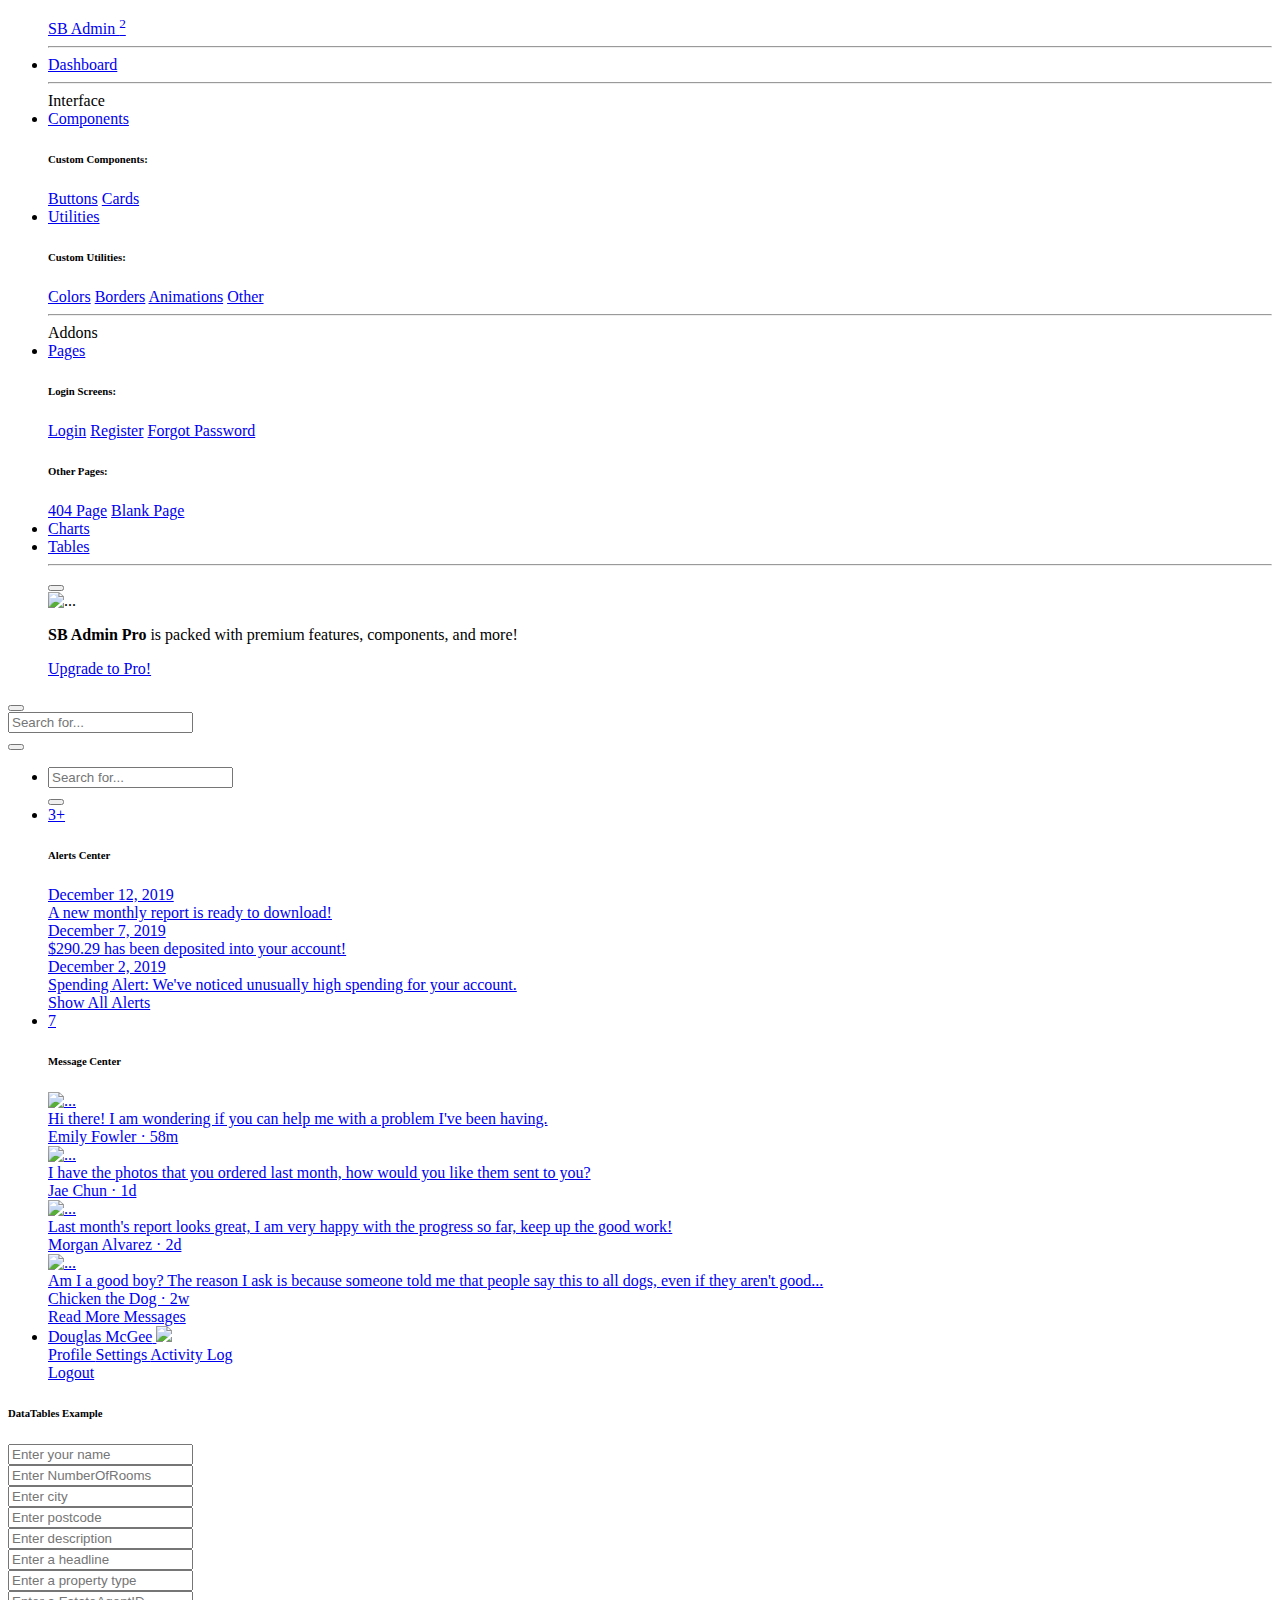
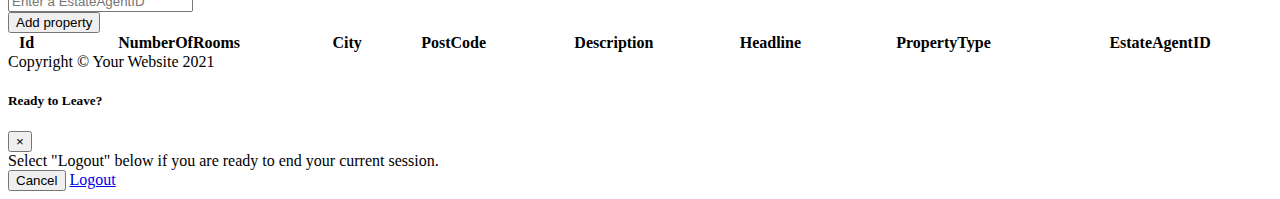
==== adminDashboard/index.html @ a9a7a81e "kabul et" ====
<!DOCTYPE html>
<html lang="en">

<head>

    <meta charset="utf-8">
    <meta http-equiv="X-UA-Compatible" content="IE=edge">
    <meta name="viewport" content="width=device-width, initial-scale=1, shrink-to-fit=no">
    <meta name="description" content="">
    <meta name="author" content="">

    <title>SB Admin 2 - Dashboard</title>

    <!-- Custom fonts for this template-->
    <link href="vendor/fontawesome-free/css/all.min.css" rel="stylesheet" type="text/css">
    <link
        href="https://fonts.googleapis.com/css?family=Nunito:200,200i,300,300i,400,400i,600,600i,700,700i,800,800i,900,900i"
        rel="stylesheet">

    <!-- Custom styles for this template-->
    <link href="css/sb-admin-2.min.css" rel="stylesheet">

</head>

<body id="page-top">

    <!-- Page Wrapper -->
    <div id="wrapper">

        <!-- Sidebar -->
        <ul class="navbar-nav bg-gradient-primary sidebar sidebar-dark accordion" id="accordionSidebar">

            <!-- Sidebar - Brand -->
            <a class="sidebar-brand d-flex align-items-center justify-content-center" href="index.html">
                <div class="sidebar-brand-icon rotate-n-15">
                    <i class="fas fa-laugh-wink"></i>
                </div>
                <div class="sidebar-brand-text mx-3">SB Admin <sup>2</sup></div>
            </a>

            <!-- Divider -->
            <hr class="sidebar-divider my-0">

            <!-- Nav Item - Dashboard -->
            <li class="nav-item active">
                <a class="nav-link" href="index.html">
                    <i class="fas fa-fw fa-tachometer-alt"></i>
                    <span>Dashboard</span></a>
            </li>

            <!-- Divider -->
            <hr class="sidebar-divider">

            <!-- Heading -->
            <div class="sidebar-heading">
                Interface
            </div>

            <!-- Nav Item - Pages Collapse Menu -->
            <li class="nav-item">
                <a class="nav-link collapsed" href="#" data-toggle="collapse" data-target="#collapseTwo"
                    aria-expanded="true" aria-controls="collapseTwo">
                    <i class="fas fa-fw fa-cog"></i>
                    <span>Components</span>
                </a>
                <div id="collapseTwo" class="collapse" aria-labelledby="headingTwo" data-parent="#accordionSidebar">
                    <div class="bg-white py-2 collapse-inner rounded">
                        <h6 class="collapse-header">Custom Components:</h6>
                        <a class="collapse-item" href="buttons.html">Buttons</a>
                        <a class="collapse-item" href="cards.html">Cards</a>
                    </div>
                </div>
            </li>

            <!-- Nav Item - Utilities Collapse Menu -->
            <li class="nav-item">
                <a class="nav-link collapsed" href="#" data-toggle="collapse" data-target="#collapseUtilities"
                    aria-expanded="true" aria-controls="collapseUtilities">
                    <i class="fas fa-fw fa-wrench"></i>
                    <span>Utilities</span>
                </a>
                <div id="collapseUtilities" class="collapse" aria-labelledby="headingUtilities"
                    data-parent="#accordionSidebar">
                    <div class="bg-white py-2 collapse-inner rounded">
                        <h6 class="collapse-header">Custom Utilities:</h6>
                        <a class="collapse-item" href="utilities-color.html">Colors</a>
                        <a class="collapse-item" href="utilities-border.html">Borders</a>
                        <a class="collapse-item" href="utilities-animation.html">Animations</a>
                        <a class="collapse-item" href="utilities-other.html">Other</a>
                    </div>
                </div>
            </li>

            <!-- Divider -->
            <hr class="sidebar-divider">

            <!-- Heading -->
            <div class="sidebar-heading">
                Addons
            </div>

            <!-- Nav Item - Pages Collapse Menu -->
            <li class="nav-item">
                <a class="nav-link collapsed" href="#" data-toggle="collapse" data-target="#collapsePages"
                    aria-expanded="true" aria-controls="collapsePages">
                    <i class="fas fa-fw fa-folder"></i>
                    <span>Pages</span>
                </a>
                <div id="collapsePages" class="collapse" aria-labelledby="headingPages" data-parent="#accordionSidebar">
                    <div class="bg-white py-2 collapse-inner rounded">
                        <h6 class="collapse-header">Login Screens:</h6>
                        <a class="collapse-item" href="login.html">Login</a>
                        <a class="collapse-item" href="register.html">Register</a>
                        <a class="collapse-item" href="forgot-password.html">Forgot Password</a>
                        <div class="collapse-divider"></div>
                        <h6 class="collapse-header">Other Pages:</h6>
                        <a class="collapse-item" href="404.html">404 Page</a>
                        <a class="collapse-item" href="blank.html">Blank Page</a>
                    </div>
                </div>
            </li>

            <!-- Nav Item - Charts -->
            <li class="nav-item">
                <a class="nav-link" href="charts.html">
                    <i class="fas fa-fw fa-chart-area"></i>
                    <span>Charts</span></a>
            </li>

            <!-- Nav Item - Tables -->
            <li class="nav-item">
                <a class="nav-link" href="tables.html">
                    <i class="fas fa-fw fa-table"></i>
                    <span>Tables</span></a>
            </li>

            <!-- Divider -->
            <hr class="sidebar-divider d-none d-md-block">

            <!-- Sidebar Toggler (Sidebar) -->
            <div class="text-center d-none d-md-inline">
                <button class="rounded-circle border-0" id="sidebarToggle"></button>
            </div>

            <!-- Sidebar Message -->
            <div class="sidebar-card d-none d-lg-flex">
                <img class="sidebar-card-illustration mb-2" src="img/undraw_rocket.svg" alt="...">
                <p class="text-center mb-2"><strong>SB Admin Pro</strong> is packed with premium features, components, and more!</p>
                <a class="btn btn-success btn-sm" href="https://startbootstrap.com/theme/sb-admin-pro">Upgrade to Pro!</a>
            </div>

        </ul>
        <!-- End of Sidebar -->

        <!-- Content Wrapper -->
        <div id="content-wrapper" class="d-flex flex-column">

            <!-- Main Content -->
            <div id="content">

                <!-- Topbar -->
                <nav class="navbar navbar-expand navbar-light bg-white topbar mb-4 static-top shadow">

                    <!-- Sidebar Toggle (Topbar) -->
                    <button id="sidebarToggleTop" class="btn btn-link d-md-none rounded-circle mr-3">
                        <i class="fa fa-bars"></i>
                    </button>

                    <!-- Topbar Search -->
                    <form
                        class="d-none d-sm-inline-block form-inline mr-auto ml-md-3 my-2 my-md-0 mw-100 navbar-search">
                        <div class="input-group">
                            <input type="text" class="form-control bg-light border-0 small" placeholder="Search for..."
                                aria-label="Search" aria-describedby="basic-addon2">
                            <div class="input-group-append">
                                <button class="btn btn-primary" type="button">
                                    <i class="fas fa-search fa-sm"></i>
                                </button>
                            </div>
                        </div>
                    </form>

                    <!-- Topbar Navbar -->
                    <ul class="navbar-nav ml-auto">

                        <!-- Nav Item - Search Dropdown (Visible Only XS) -->
                        <li class="nav-item dropdown no-arrow d-sm-none">
                            <a class="nav-link dropdown-toggle" href="#" id="searchDropdown" role="button"
                                data-toggle="dropdown" aria-haspopup="true" aria-expanded="false">
                                <i class="fas fa-search fa-fw"></i>
                            </a>
                            <!-- Dropdown - Messages -->
                            <div class="dropdown-menu dropdown-menu-right p-3 shadow animated--grow-in"
                                aria-labelledby="searchDropdown">
                                <form class="form-inline mr-auto w-100 navbar-search">
                                    <div class="input-group">
                                        <input type="text" class="form-control bg-light border-0 small"
                                            placeholder="Search for..." aria-label="Search"
                                            aria-describedby="basic-addon2">
                                        <div class="input-group-append">
                                            <button class="btn btn-primary" type="button">
                                                <i class="fas fa-search fa-sm"></i>
                                            </button>
                                        </div>
                                    </div>
                                </form>
                            </div>
                        </li>

                        <!-- Nav Item - Alerts -->
                        <li class="nav-item dropdown no-arrow mx-1">
                            <a class="nav-link dropdown-toggle" href="#" id="alertsDropdown" role="button"
                                data-toggle="dropdown" aria-haspopup="true" aria-expanded="false">
                                <i class="fas fa-bell fa-fw"></i>
                                <!-- Counter - Alerts -->
                                <span class="badge badge-danger badge-counter">3+</span>
                            </a>
                            <!-- Dropdown - Alerts -->
                            <div class="dropdown-list dropdown-menu dropdown-menu-right shadow animated--grow-in"
                                aria-labelledby="alertsDropdown">
                                <h6 class="dropdown-header">
                                    Alerts Center
                                </h6>
                                <a class="dropdown-item d-flex align-items-center" href="#">
                                    <div class="mr-3">
                                        <div class="icon-circle bg-primary">
                                            <i class="fas fa-file-alt text-white"></i>
                                        </div>
                                    </div>
                                    <div>
                                        <div class="small text-gray-500">December 12, 2019</div>
                                        <span class="font-weight-bold">A new monthly report is ready to download!</span>
                                    </div>
                                </a>
                                <a class="dropdown-item d-flex align-items-center" href="#">
                                    <div class="mr-3">
                                        <div class="icon-circle bg-success">
                                            <i class="fas fa-donate text-white"></i>
                                        </div>
                                    </div>
                                    <div>
                                        <div class="small text-gray-500">December 7, 2019</div>
                                        $290.29 has been deposited into your account!
                                    </div>
                                </a>
                                <a class="dropdown-item d-flex align-items-center" href="#">
                                    <div class="mr-3">
                                        <div class="icon-circle bg-warning">
                                            <i class="fas fa-exclamation-triangle text-white"></i>
                                        </div>
                                    </div>
                                    <div>
                                        <div class="small text-gray-500">December 2, 2019</div>
                                        Spending Alert: We've noticed unusually high spending for your account.
                                    </div>
                                </a>
                                <a class="dropdown-item text-center small text-gray-500" href="#">Show All Alerts</a>
                            </div>
                        </li>

                        <!-- Nav Item - Messages -->
                        <li class="nav-item dropdown no-arrow mx-1">
                            <a class="nav-link dropdown-toggle" href="#" id="messagesDropdown" role="button"
                                data-toggle="dropdown" aria-haspopup="true" aria-expanded="false">
                                <i class="fas fa-envelope fa-fw"></i>
                                <!-- Counter - Messages -->
                                <span class="badge badge-danger badge-counter">7</span>
                            </a>
                            <!-- Dropdown - Messages -->
                            <div class="dropdown-list dropdown-menu dropdown-menu-right shadow animated--grow-in"
                                aria-labelledby="messagesDropdown">
                                <h6 class="dropdown-header">
                                    Message Center
                                </h6>
                                <a class="dropdown-item d-flex align-items-center" href="#">
                                    <div class="dropdown-list-image mr-3">
                                        <img class="rounded-circle" src="img/undraw_profile_1.svg"
                                            alt="...">
                                        <div class="status-indicator bg-success"></div>
                                    </div>
                                    <div class="font-weight-bold">
                                        <div class="text-truncate">Hi there! I am wondering if you can help me with a
                                            problem I've been having.</div>
                                        <div class="small text-gray-500">Emily Fowler · 58m</div>
                                    </div>
                                </a>
                                <a class="dropdown-item d-flex align-items-center" href="#">
                                    <div class="dropdown-list-image mr-3">
                                        <img class="rounded-circle" src="img/undraw_profile_2.svg"
                                            alt="...">
                                        <div class="status-indicator"></div>
                                    </div>
                                    <div>
                                        <div class="text-truncate">I have the photos that you ordered last month, how
                                            would you like them sent to you?</div>
                                        <div class="small text-gray-500">Jae Chun · 1d</div>
                                    </div>
                                </a>
                                <a class="dropdown-item d-flex align-items-center" href="#">
                                    <div class="dropdown-list-image mr-3">
                                        <img class="rounded-circle" src="img/undraw_profile_3.svg"
                                            alt="...">
                                        <div class="status-indicator bg-warning"></div>
                                    </div>
                                    <div>
                                        <div class="text-truncate">Last month's report looks great, I am very happy with
                                            the progress so far, keep up the good work!</div>
                                        <div class="small text-gray-500">Morgan Alvarez · 2d</div>
                                    </div>
                                </a>
                                <a class="dropdown-item d-flex align-items-center" href="#">
                                    <div class="dropdown-list-image mr-3">
                                        <img class="rounded-circle" src="https://source.unsplash.com/Mv9hjnEUHR4/60x60"
                                            alt="...">
                                        <div class="status-indicator bg-success"></div>
                                    </div>
                                    <div>
                                        <div class="text-truncate">Am I a good boy? The reason I ask is because someone
                                            told me that people say this to all dogs, even if they aren't good...</div>
                                        <div class="small text-gray-500">Chicken the Dog · 2w</div>
                                    </div>
                                </a>
                                <a class="dropdown-item text-center small text-gray-500" href="#">Read More Messages</a>
                            </div>
                        </li>

                        <div class="topbar-divider d-none d-sm-block"></div>

                        <!-- Nav Item - User Information -->
                        <li class="nav-item dropdown no-arrow">
                            <a class="nav-link dropdown-toggle" href="#" id="userDropdown" role="button"
                                data-toggle="dropdown" aria-haspopup="true" aria-expanded="false">
                                <span class="mr-2 d-none d-lg-inline text-gray-600 small">Douglas McGee</span>
                                <img class="img-profile rounded-circle"
                                    src="img/undraw_profile.svg">
                            </a>
                            <!-- Dropdown - User Information -->
                            <div class="dropdown-menu dropdown-menu-right shadow animated--grow-in"
                                aria-labelledby="userDropdown">
                                <a class="dropdown-item" href="#">
                                    <i class="fas fa-user fa-sm fa-fw mr-2 text-gray-400"></i>
                                    Profile
                                </a>
                                <a class="dropdown-item" href="#">
                                    <i class="fas fa-cogs fa-sm fa-fw mr-2 text-gray-400"></i>
                                    Settings
                                </a>
                                <a class="dropdown-item" href="#">
                                    <i class="fas fa-list fa-sm fa-fw mr-2 text-gray-400"></i>
                                    Activity Log
                                </a>
                                <div class="dropdown-divider"></div>
                                <a class="dropdown-item" href="#" data-toggle="modal" data-target="#logoutModal">
                                    <i class="fas fa-sign-out-alt fa-sm fa-fw mr-2 text-gray-400"></i>
                                    Logout
                                </a>
                            </div>
                        </li>

                    </ul>

                </nav>
                <!-- End of Topbar -->
                <!-- Begin Page Content -->
                <div class="container-fluid">

                    <!-- Page Heading -->
                    <div class="card shadow mb-4">
                        <div class="card-header py-3">
                            <h6 class="m-0 font-weight-bold text-primary">DataTables Example</h6>
                        </div>
                        <div class="card-body">
                            <div class="table-responsive">
                                <table class="table table-bordered" id="dataTable" width="100%" cellspacing="0">
                                    <input type="text" id="Id" placeholder="Enter your name"><br>
                                    <input type="text" id="NumberOfRooms" placeholder="Enter NumberOfRooms"><br>
                                    <input type="text" id="city" placeholder="Enter city"><br>
                                    <input type="text" id="postcode" placeholder="Enter postcode"><br>
                                    <input type="text" id="description" placeholder="Enter description"><br>
                                    <input type="text" id="headline" placeholder="Enter a headline"><br>
                                    <input type="text" id="propertyType" placeholder="Enter a property type"><br>
                                    <input type="text" id="EstateAgentID" placeholder="Enter a EstateAgentID"><br>
                                    
                                    <button onclick="displayInputs()">Add property</button>
                                    <thead>
                                        <tr>
                                            <th>Id</th>
                                            <th>NumberOfRooms</th>
                                            <th>City</th>
                                            <th>PostCode</th>
                                            <th>Description</th>
                                            <th>Headline</th>
                                            <th>PropertyType</th>
                                            <th>EstateAgentID</th>
                                        </tr>
                                    </thead>
                                        
                                    <tbody id="displayArea">
                                     

                                        
                                    </tbody>
                                </table>
                            </div>
                        </div>
                    </div>

                </div>
                <!-- /.container-fluid -->

            </div>
            <!-- End of Main Content -->

            <!-- Footer -->
            <footer class="sticky-footer bg-white">
                <div class="container my-auto">
                    <div class="copyright text-center my-auto">
                        <span>Copyright &copy; Your Website 2021</span>
                    </div>
                </div>
            </footer>
            <!-- End of Footer -->

        </div>
        <!-- End of Content Wrapper -->

    </div>
    <!-- End of Page Wrapper -->

    <!-- Scroll to Top Button-->
    <a class="scroll-to-top rounded" href="#page-top">
        <i class="fas fa-angle-up"></i>
    </a>

    <!-- Logout Modal-->
    <div class="modal fade" id="logoutModal" tabindex="-1" role="dialog" aria-labelledby="exampleModalLabel"
        aria-hidden="true">
        <div class="modal-dialog" role="document">
            <div class="modal-content">
                <div class="modal-header">
                    <h5 class="modal-title" id="exampleModalLabel">Ready to Leave?</h5>
                    <button class="close" type="button" data-dismiss="modal" aria-label="Close">
                        <span aria-hidden="true">×</span>
                    </button>
                </div>
                <div class="modal-body">Select "Logout" below if you are ready to end your current session.</div>
                <div class="modal-footer">
                    <button class="btn btn-secondary" type="button" data-dismiss="modal">Cancel</button>
                    <a class="btn btn-primary" href="login.html">Logout</a>
                </div>
            </div>
        </div>
    </div>

    <!-- Bootstrap core JavaScript-->
    <script src="vendor/jquery/jquery.min.js"></script>
    <script src="vendor/bootstrap/js/bootstrap.bundle.min.js"></script>

    <!-- Core plugin JavaScript-->
    <script src="vendor/jquery-easing/jquery.easing.min.js"></script>

    <!-- Custom scripts for all pages-->
    <script src="js/sb-admin-2.min.js"></script>

    <!-- Page level plugins -->
    <script src="vendor/chart.js/Chart.min.js"></script>

    <!-- Page level custom scripts -->
    <script src="js/demo/chart-area-demo.js"></script>
    <script src="js/demo/chart-pie-demo.js"></script>
    <script>
        function displayInputs() {
            // Get the input values
            var Id = document.getElementById("Id").value;
            var NumberOfRooms = document.getElementById("NumberOfRooms").value;
            var city=document.getElementById("city").value;
            var postcode=document.getElementById("postcode").value;
            var description=document.getElementById("description").value;
            var headline=document.getElementById("headline").value;
            var propertyType=document.getElementById("propertyType").value;
            var EstateAgentID=document.getElementById("EstateAgentID").value;


            // Create new table row (tr)
            var newRow = document.createElement("tr");

            // Create new table data (td) for each input
            var td1 = document.createElement("td");
            var td2 = document.createElement("td");
            var td3 = document.createElement("td");
            var td4 = document.createElement("td");
            var td5 = document.createElement("td");
            var td6 = document.createElement("td");
            var td7 = document.createElement("td");
            var td8 = document.createElement("td");
            var td9=document.createElement("td");

            // Set text content for the new table data
            td1.innerText = Id;
            td2.innerText = NumberOfRooms;
            td3.innerText=city;
            td4.innerText=postcode;
            td5.innerText=description;
            td6.innerText=headline;
            td7.innerText=propertyType;
            td8.innerText=EstateAgentID
            var deleteButton = document.createElement("button");
            deleteButton.innerText = "Delete";
            deleteButton.onclick = function () {
                // Delete the row when the button is clicked
                newRow.remove();
            };

            // Append table data and delete button to the table row
            td9.appendChild(deleteButton);

            // Append table data to the table row
            newRow.appendChild(td1);
            newRow.appendChild(td2);
            newRow.appendChild(td3);
            newRow.appendChild(td4);
            newRow.appendChild(td5);
            newRow.appendChild(td6);
            newRow.appendChild(td7);
            newRow.appendChild(td8);
            newRow.appendChild(td9);


            // Get the display area element (tbody)
            var displayArea = document.getElementById("displayArea");

            // Append the new table row to the tbody
            displayArea.insertAdjacentElement("afterbegin", newRow);

            // Clear input fields after displaying inputs
            document.getElementById("Id").value = "";
            document.getElementById("NumberOfRooms").value = "";
            document.getElementById("city").value = "";
            document.getElementById("postcode").value = "";
            document.getElementById("description").value = "";
            document.getElementById("headline").value = "";
            document.getElementById("propertyType").value = "";
            document.getElementById("EstateAgentID").value = "";

        }
    </script>
</body>

</html>
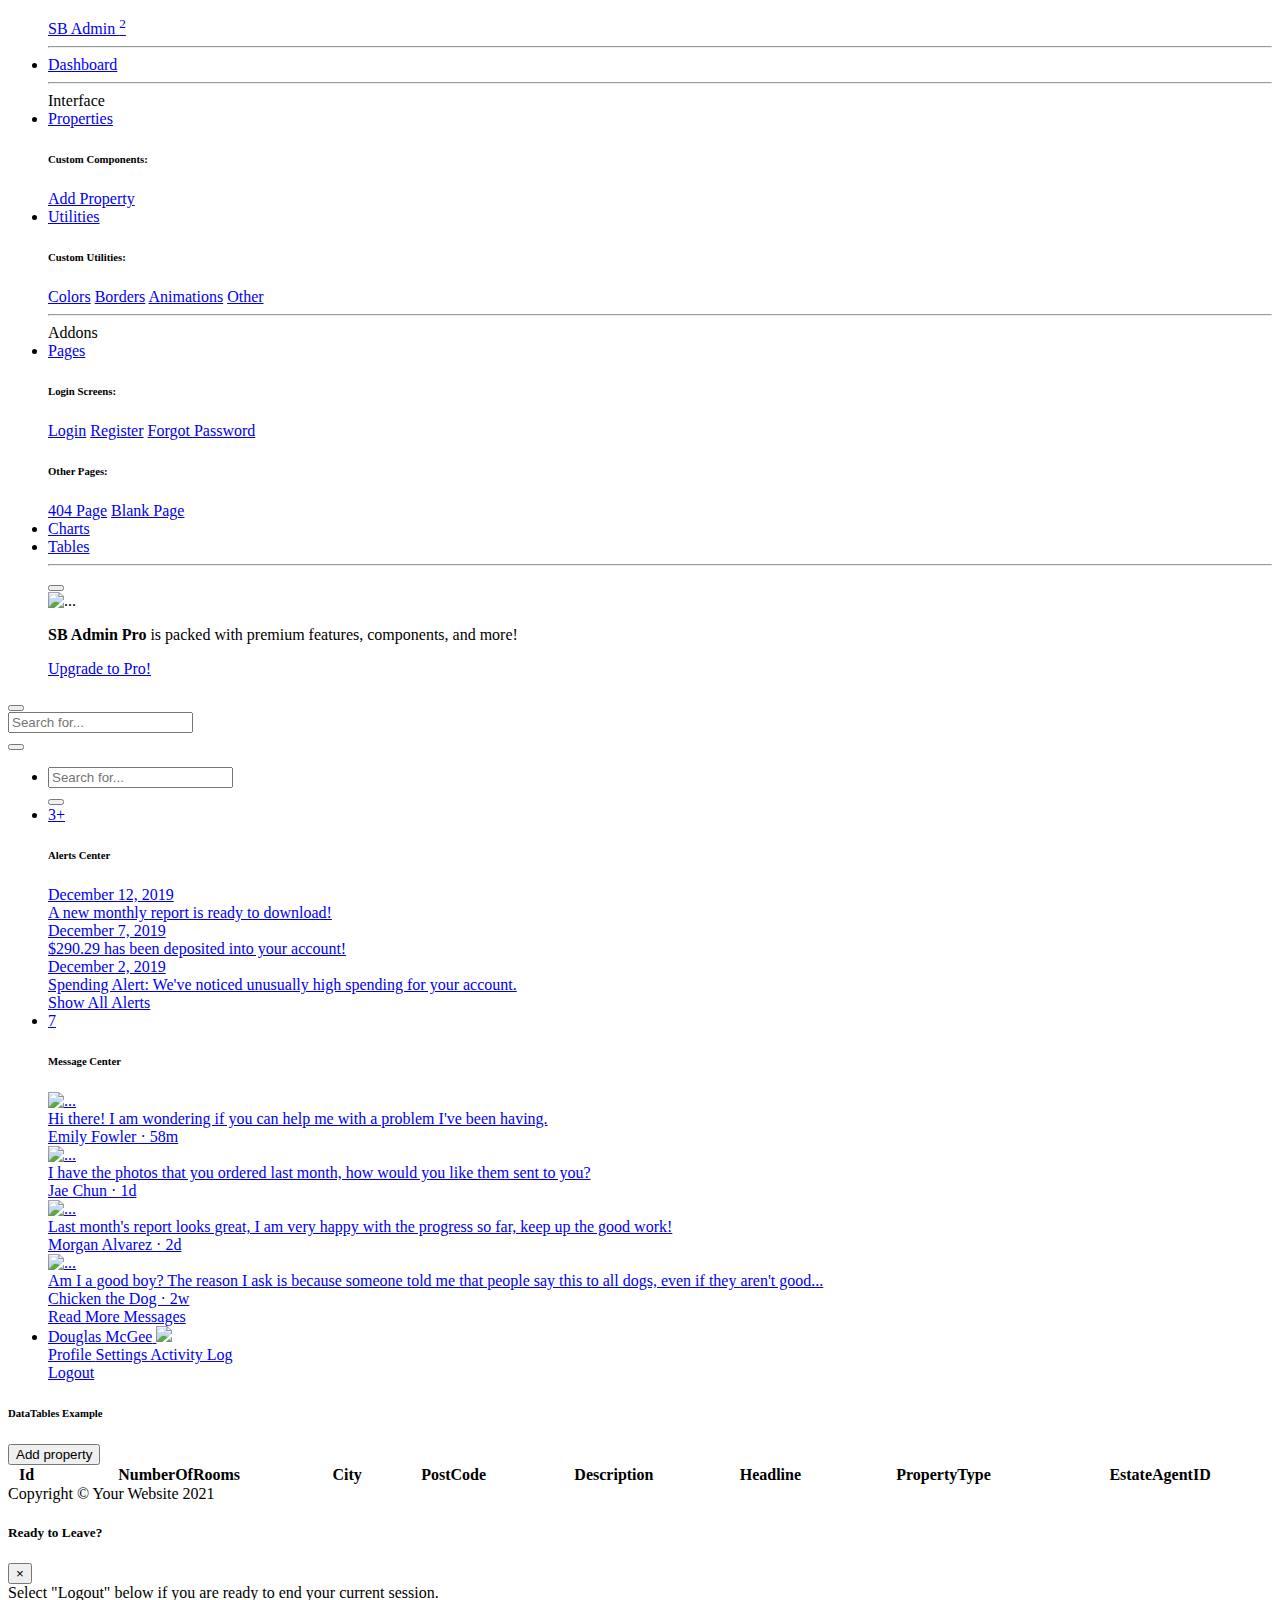
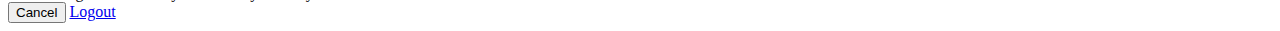
==== commit a826314b: "addEstate page developed and events are ready for api request method" ====
--- a/adminDashboard/index.html
+++ b/adminDashboard/index.html
@@ -19,6 +19,8 @@
 
     <!-- Custom styles for this template-->
     <link href="css/sb-admin-2.min.css" rel="stylesheet">
+    <script src="https://code.jquery.com/jquery-3.7.1.js" integrity="sha256-eKhayi8LEQwp4NKxN+CfCh+3qOVUtJn3QNZ0TciWLP4=" crossorigin="anonymous"></script>
+
 
 </head>
 
@@ -60,14 +62,13 @@
             <li class="nav-item">
                 <a class="nav-link collapsed" href="#" data-toggle="collapse" data-target="#collapseTwo"
                     aria-expanded="true" aria-controls="collapseTwo">
-                    <i class="fas fa-fw fa-cog"></i>
-                    <span>Components</span>
+                    <i class="fas fa-fw fa-home"></i>
+                    <span>Properties</span>
                 </a>
                 <div id="collapseTwo" class="collapse" aria-labelledby="headingTwo" data-parent="#accordionSidebar">
                     <div class="bg-white py-2 collapse-inner rounded">
                         <h6 class="collapse-header">Custom Components:</h6>
-                        <a class="collapse-item" href="buttons.html">Buttons</a>
-                        <a class="collapse-item" href="cards.html">Cards</a>
+                        <a class="collapse-item" href="/esrsProjectUI/adminDashboard/addEstate/addEstate.html">Add Property</a>
                     </div>
                 </div>
             </li>
@@ -361,6 +362,7 @@
 
                 </nav>
                 <!-- End of Topbar -->
+
                 <!-- Begin Page Content -->
                 <div class="container-fluid">
 
@@ -371,17 +373,10 @@
                         </div>
                         <div class="card-body">
                             <div class="table-responsive">
+                                <a href="/esrsProjectUI/adminDashboard/addEstate/addEstate.html"><button class="btn btn-primary">Add property</button></a>
+
                                 <table class="table table-bordered" id="dataTable" width="100%" cellspacing="0">
-                                    <input type="text" id="Id" placeholder="Enter your name"><br>
-                                    <input type="text" id="NumberOfRooms" placeholder="Enter NumberOfRooms"><br>
-                                    <input type="text" id="city" placeholder="Enter city"><br>
-                                    <input type="text" id="postcode" placeholder="Enter postcode"><br>
-                                    <input type="text" id="description" placeholder="Enter description"><br>
-                                    <input type="text" id="headline" placeholder="Enter a headline"><br>
-                                    <input type="text" id="propertyType" placeholder="Enter a property type"><br>
-                                    <input type="text" id="EstateAgentID" placeholder="Enter a EstateAgentID"><br>
-                                    
-                                    <button onclick="displayInputs()">Add property</button>
+                                   
                                     <thead>
                                         <tr>
                                             <th>Id</th>
@@ -469,81 +464,16 @@
     <script src="js/demo/chart-area-demo.js"></script>
     <script src="js/demo/chart-pie-demo.js"></script>
     <script>
-        function displayInputs() {
-            // Get the input values
-            var Id = document.getElementById("Id").value;
-            var NumberOfRooms = document.getElementById("NumberOfRooms").value;
-            var city=document.getElementById("city").value;
-            var postcode=document.getElementById("postcode").value;
-            var description=document.getElementById("description").value;
-            var headline=document.getElementById("headline").value;
-            var propertyType=document.getElementById("propertyType").value;
-            var EstateAgentID=document.getElementById("EstateAgentID").value;
-
-
-            // Create new table row (tr)
-            var newRow = document.createElement("tr");
-
-            // Create new table data (td) for each input
-            var td1 = document.createElement("td");
-            var td2 = document.createElement("td");
-            var td3 = document.createElement("td");
-            var td4 = document.createElement("td");
-            var td5 = document.createElement("td");
-            var td6 = document.createElement("td");
-            var td7 = document.createElement("td");
-            var td8 = document.createElement("td");
-            var td9=document.createElement("td");
-
-            // Set text content for the new table data
-            td1.innerText = Id;
-            td2.innerText = NumberOfRooms;
-            td3.innerText=city;
-            td4.innerText=postcode;
-            td5.innerText=description;
-            td6.innerText=headline;
-            td7.innerText=propertyType;
-            td8.innerText=EstateAgentID
-            var deleteButton = document.createElement("button");
-            deleteButton.innerText = "Delete";
-            deleteButton.onclick = function () {
-                // Delete the row when the button is clicked
-                newRow.remove();
-            };
-
-            // Append table data and delete button to the table row
-            td9.appendChild(deleteButton);
-
-            // Append table data to the table row
-            newRow.appendChild(td1);
-            newRow.appendChild(td2);
-            newRow.appendChild(td3);
-            newRow.appendChild(td4);
-            newRow.appendChild(td5);
-            newRow.appendChild(td6);
-            newRow.appendChild(td7);
-            newRow.appendChild(td8);
-            newRow.appendChild(td9);
-
-
-            // Get the display area element (tbody)
-            var displayArea = document.getElementById("displayArea");
-
-            // Append the new table row to the tbody
-            displayArea.insertAdjacentElement("afterbegin", newRow);
-
-            // Clear input fields after displaying inputs
-            document.getElementById("Id").value = "";
-            document.getElementById("NumberOfRooms").value = "";
-            document.getElementById("city").value = "";
-            document.getElementById("postcode").value = "";
-            document.getElementById("description").value = "";
-            document.getElementById("headline").value = "";
-            document.getElementById("propertyType").value = "";
-            document.getElementById("EstateAgentID").value = "";
-
-        }
+       
+       
     </script>
 </body>
 
-</html>+</html>
+
+<script>
+    $( document ).ready(function() {
+            //burada getallestates apisinden bütün verileri çekip tabloya 
+            //string concat ile tbody içindeki innerhtml i değiştireceksin.
+});
+</script>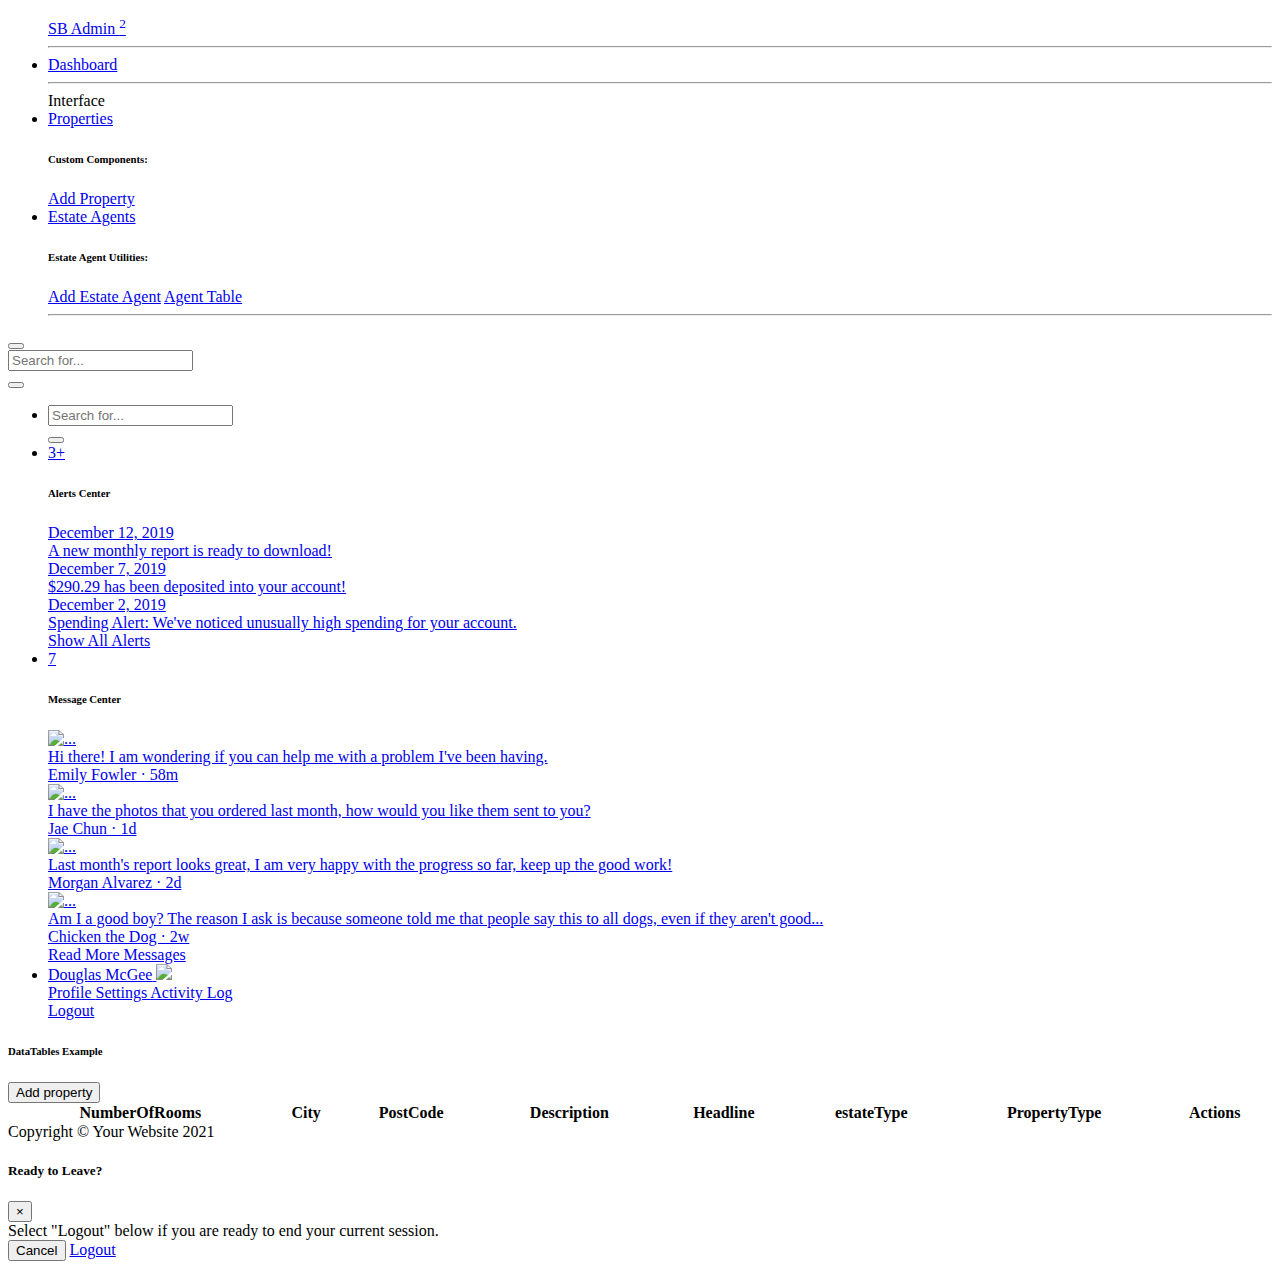
==== commit 9dd4f814: "TablesandIndexHTMLupdate" ====
--- a/adminDashboard/index.html
+++ b/adminDashboard/index.html
@@ -78,16 +78,16 @@
                 <a class="nav-link collapsed" href="#" data-toggle="collapse" data-target="#collapseUtilities"
                     aria-expanded="true" aria-controls="collapseUtilities">
                     <i class="fas fa-fw fa-wrench"></i>
-                    <span>Utilities</span>
+                    <span>Estate Agents</span>
                 </a>
                 <div id="collapseUtilities" class="collapse" aria-labelledby="headingUtilities"
                     data-parent="#accordionSidebar">
                     <div class="bg-white py-2 collapse-inner rounded">
-                        <h6 class="collapse-header">Custom Utilities:</h6>
-                        <a class="collapse-item" href="utilities-color.html">Colors</a>
-                        <a class="collapse-item" href="utilities-border.html">Borders</a>
-                        <a class="collapse-item" href="utilities-animation.html">Animations</a>
-                        <a class="collapse-item" href="utilities-other.html">Other</a>
+                        <h6 class="collapse-header">Estate Agent Utilities:</h6>
+                        <a class="collapse-item" href="/esrsProjectUI/adminDashboard/addEstateAgent/addEstateAgent.html">Add Estate Agent</a>
+                        <a class="collapse-item" href="/esrsProjectUI/adminDashboard/addEstateAgent/addEstateAgentTable.html">Agent Table</a>
+                        
+                        
                     </div>
                 </div>
             </li>
@@ -95,61 +95,7 @@
             <!-- Divider -->
             <hr class="sidebar-divider">
 
-            <!-- Heading -->
-            <div class="sidebar-heading">
-                Addons
-            </div>
-
-            <!-- Nav Item - Pages Collapse Menu -->
-            <li class="nav-item">
-                <a class="nav-link collapsed" href="#" data-toggle="collapse" data-target="#collapsePages"
-                    aria-expanded="true" aria-controls="collapsePages">
-                    <i class="fas fa-fw fa-folder"></i>
-                    <span>Pages</span>
-                </a>
-                <div id="collapsePages" class="collapse" aria-labelledby="headingPages" data-parent="#accordionSidebar">
-                    <div class="bg-white py-2 collapse-inner rounded">
-                        <h6 class="collapse-header">Login Screens:</h6>
-                        <a class="collapse-item" href="login.html">Login</a>
-                        <a class="collapse-item" href="register.html">Register</a>
-                        <a class="collapse-item" href="forgot-password.html">Forgot Password</a>
-                        <div class="collapse-divider"></div>
-                        <h6 class="collapse-header">Other Pages:</h6>
-                        <a class="collapse-item" href="404.html">404 Page</a>
-                        <a class="collapse-item" href="blank.html">Blank Page</a>
-                    </div>
-                </div>
-            </li>
-
-            <!-- Nav Item - Charts -->
-            <li class="nav-item">
-                <a class="nav-link" href="charts.html">
-                    <i class="fas fa-fw fa-chart-area"></i>
-                    <span>Charts</span></a>
-            </li>
-
-            <!-- Nav Item - Tables -->
-            <li class="nav-item">
-                <a class="nav-link" href="tables.html">
-                    <i class="fas fa-fw fa-table"></i>
-                    <span>Tables</span></a>
-            </li>
-
-            <!-- Divider -->
-            <hr class="sidebar-divider d-none d-md-block">
-
-            <!-- Sidebar Toggler (Sidebar) -->
-            <div class="text-center d-none d-md-inline">
-                <button class="rounded-circle border-0" id="sidebarToggle"></button>
-            </div>
-
-            <!-- Sidebar Message -->
-            <div class="sidebar-card d-none d-lg-flex">
-                <img class="sidebar-card-illustration mb-2" src="img/undraw_rocket.svg" alt="...">
-                <p class="text-center mb-2"><strong>SB Admin Pro</strong> is packed with premium features, components, and more!</p>
-                <a class="btn btn-success btn-sm" href="https://startbootstrap.com/theme/sb-admin-pro">Upgrade to Pro!</a>
-            </div>
-
+           
         </ul>
         <!-- End of Sidebar -->
 
@@ -379,14 +325,15 @@
                                    
                                     <thead>
                                         <tr>
-                                            <th>Id</th>
+                                            
                                             <th>NumberOfRooms</th>
                                             <th>City</th>
                                             <th>PostCode</th>
                                             <th>Description</th>
                                             <th>Headline</th>
+                                            <th>estateType</th>
                                             <th>PropertyType</th>
-                                            <th>EstateAgentID</th>
+                                            <th>Actions</th>
                                         </tr>
                                     </thead>
                                         
@@ -472,8 +419,126 @@
 </html>
 
 <script>
-    $( document ).ready(function() {
-            //burada getallestates apisinden bütün verileri çekip tabloya 
-            //string concat ile tbody içindeki innerhtml i değiştireceksin.
+   $(document).ready(function() {
+    var access_token = localStorage.getItem('accessToken');
+    
+    // Kullanıcı yetkilendirme kontrolü
+    $.ajax({
+        type: "GET",
+        url: "https://localhost:7070/Account/IsAuthorize",
+        headers: {
+            "Authorization": `Bearer ${access_token}`
+        },
+        success: function(response) {
+            // Kullanıcı yetkilendirilmişse, gayrimenkul verilerini al
+            getEstates();
+        },
+        error: function(error) {
+            console.error('Authorization Error:', error);
+            window.location.href = '/esrsProjectUI/adminDashboard/account/loginpage.html';
+        }
+    });
+
+    // Gayrimenkul verilerini al ve tabloyu doldur
+    function getEstates() {
+        $.ajax({
+            type: "GET",
+            url: "https://localhost:7070/GetEstates",
+            headers: {
+                "Authorization": `Bearer ${access_token}`
+            },
+            success: function(data) {
+                // Tabloyu doldur
+                var tableBody = $('#displayArea');
+                tableBody.empty(); // Önceki verileri temizle
+                data.forEach(function(estate) {
+                    var estateTypeText = getEstateTypeText(estate.estateType); // estateType için dönüşüm
+                    var propertyTypeText = getPropertyTypeText(estate.propertyType); // propertyType için dönüşüm
+                    var row = `<tr>
+                        <td>${estate.numberOfRooms}</td>
+                        <td>${estate.city}</td>
+                        <td>${estate.postCode}</td>
+                        <td>${estate.description}</td>
+                        <td>${estate.headline}</td>
+                        <td>${estateTypeText}</td> <!-- Dönüştürülmüş estateType değeri -->
+                        <td>${propertyTypeText}</td> <!-- Dönüştürülmüş propertyType değeri -->
+                        <td><button class="btn btn-danger delete-btn" data-estate-id="${estate.id}">Kaldır</button><!-- Kaldır butonu -->
+                            <button class="btn btn-info details-btn" data-estate-id="${estate.id}">Detaylar</button> <!-- Detaylar butonu -->
+                        </td> 
+                        
+                    </tr>`;
+                    tableBody.append(row);
+                });
+                $('.details-btn').click(function() {
+                var estateId = $(this).data('estate-id'); // Butondan gayrimenkul ID'sini al
+                window.location.href = `/estateDetails.html?estateId=${estateId}`; // Detaylar sayfasına yönlendir
+            });
+                $('.delete-btn').click(function() {
+                var estateId = $(this).data('estate-id'); // Butondan gayrimenkul ID'sini al
+                deleteEstate(estateId); // Silme işlevini çağır
+            });
+            },
+            error: function(error) {
+                console.error('Error fetching estates:', error);
+            }
+        });
+    }
+    
+    function getEstateTypeText(estateType){
+        switch(estateType){
+            case 0:
+                return "For Sale";
+            case 1:
+                return "For Rent";
+            case -1:
+                return "Daily Rent"        
+        }
+    }
+    // propertyType için dönüşüm fonksiyonu
+    function getPropertyTypeText(propertyType) {
+        switch (propertyType) {
+            case 0:
+                return "Apartment";
+            case 1:
+                return "Villa";
+            case 2:
+                return "Home";
+            case 3:
+                return "Office";
+            case 4:
+                return "Building";
+            case 5:
+                return "Townhouse";
+            case 6:
+                return "Shop";
+            case 7:
+                return "Garage";
+            default:
+                return "Unknown";
+        }
+    }
+    function deleteEstate(estateId) {
+    $.ajax({
+        type: "DELETE",
+        url: `https://localhost:7070/DeleteEstate/${estateId}`,
+        headers: {
+            "Authorization": `Bearer ${access_token}`
+        },
+        success: function() {
+            var confirmMessage = confirm("Silmek istediginden emin misin");
+            if (confirmMessage) {
+                console.log('Estate deleted successfully');
+                getEstates(); // Tabloyu güncellemek için gayrimenkul listesini yeniden al
+                } 
+            else {
+                    console.log("do nothing")
+                }
+            
+        },
+        error: function(error) {
+            console.error('Error deleting estate:', error);
+        }
+    });
+}
 });
 </script>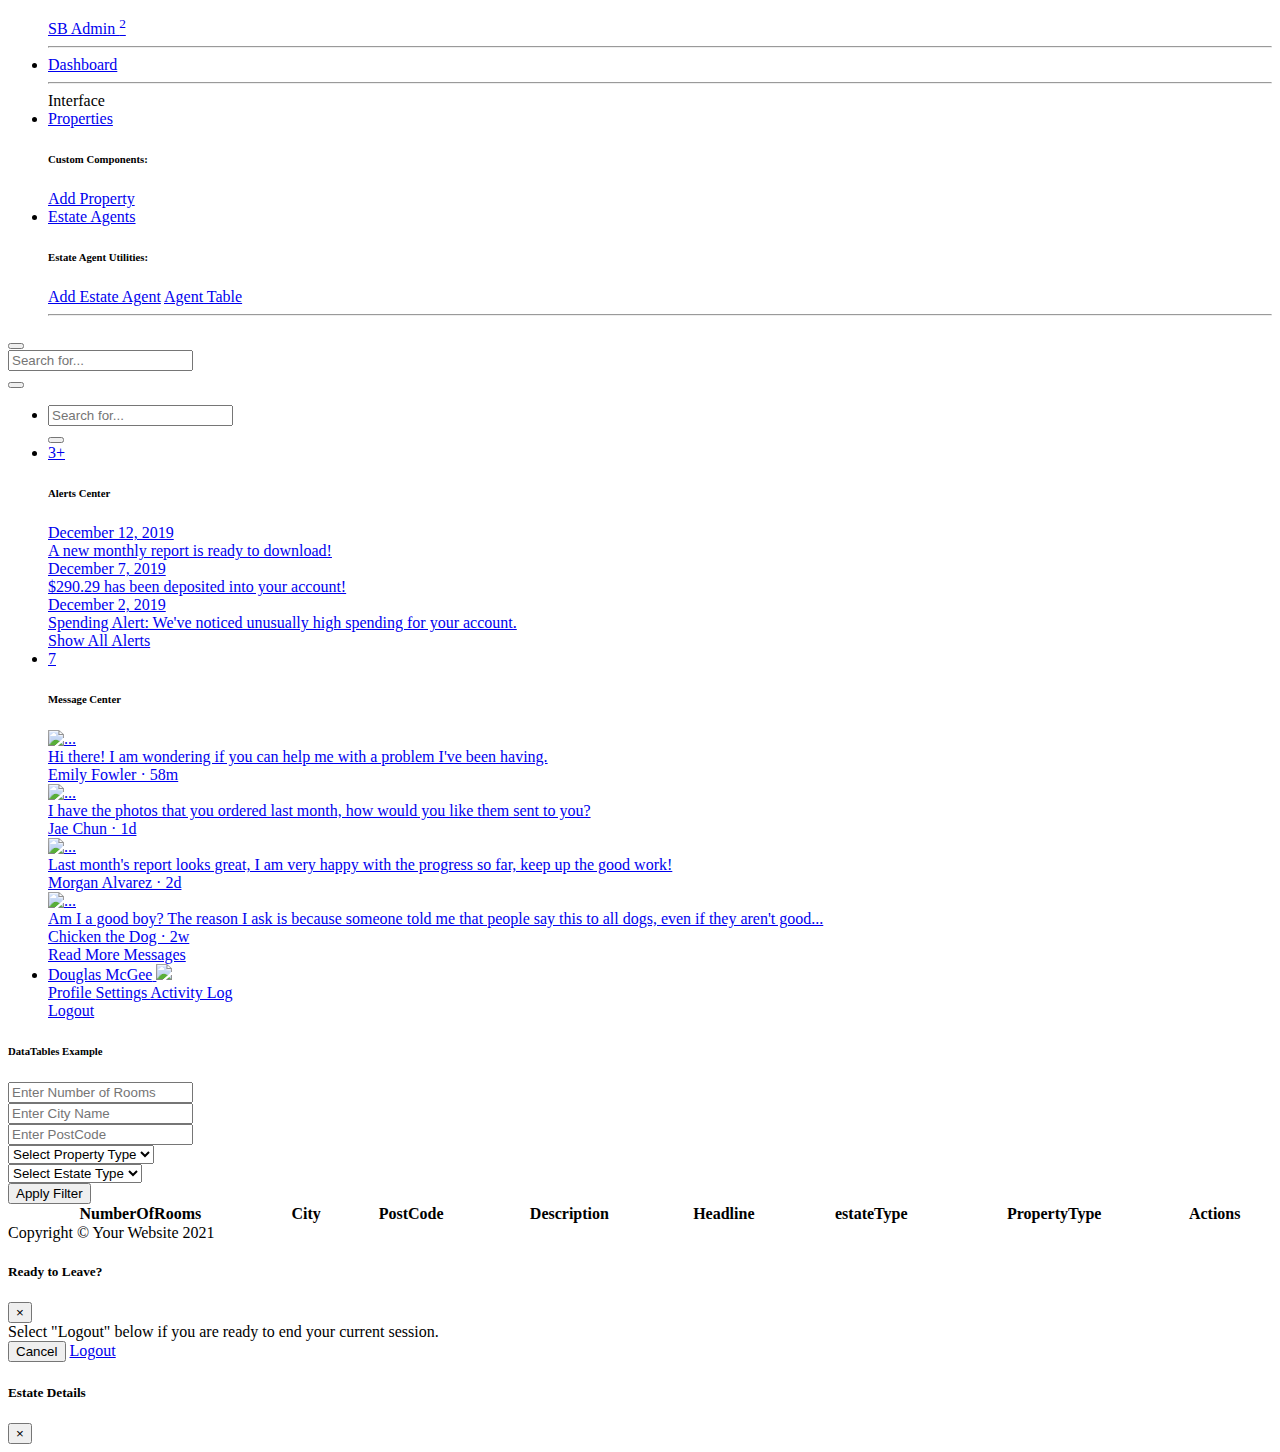
==== commit a6823965: "Merge pull request #20 from FakiTayran/Enes-Karaduman" ====
--- a/adminDashboard/index.html
+++ b/adminDashboard/index.html
@@ -23,6 +23,9 @@
 
 
 </head>
+
+
+
 
 <body id="page-top">
 
@@ -69,6 +72,7 @@
                     <div class="bg-white py-2 collapse-inner rounded">
                         <h6 class="collapse-header">Custom Components:</h6>
                         <a class="collapse-item" href="/esrsProjectUI/adminDashboard/addEstate/addEstate.html">Add Property</a>
+                        
                     </div>
                 </div>
             </li>
@@ -317,9 +321,51 @@
                         <div class="card-header py-3">
                             <h6 class="m-0 font-weight-bold text-primary">DataTables Example</h6>
                         </div>
-                        <div class="card-body">
-                            <div class="table-responsive">
-                                <a href="/esrsProjectUI/adminDashboard/addEstate/addEstate.html"><button class="btn btn-primary">Add property</button></a>
+                        <div class="row mt-3">
+                            <div class="col-md-2">
+                                <input id="numberOfRoomsFilter" type="number" class="form-control" placeholder="Enter Number of Rooms">
+                            </div>
+                            <div class="col-md-2">
+                                <input id="cityFilter" type="text" class="form-control" placeholder="Enter City Name">
+
+                            </div>
+                            <div class="col-md-2">
+                                <input id="postCodeFilter" type="text" class="form-control" placeholder="Enter PostCode">
+
+                            </div>
+                            
+                            <div class="col-md-2">
+                                <select id="propertyTypeFilter" class="form-control">
+                                    <option value="">Select Property Type</option>
+                                    <option value="Apartment">Apartment</option>
+                                    <option value="Villa">Villa</option>
+                                    <option value="Home">Home</option>
+                                    <option value="Office">Office</option>
+                                    <option value="Building">Building</option>
+                                    <option value="Townhouse">Townhouse</option>
+                                    <option value="Shop">Shop</option>
+                                    <option value="Garage">Garage</option>
+                                    <!-- Diğer property type seçenekleri buraya eklenebilir -->
+                                </select>
+                            </div>
+                            <div class="col-md-2">
+                                <select id="estateTypeFilter" class="form-control">
+                                    <option value="">Select Estate Type</option>
+                                    <option value="For Sale">For Sale</option>
+                                    <option value="For Rent">For Rent</option>
+                                    <option value="Daily Rent">Daily Rent</option>
+                                </select>
+                            </div>
+                            
+                            
+                            
+                            
+                        </div>
+                            <div class="row mt-3">
+                                <div class="col-md-12">
+                                    <button id="applyFilterBtn" class="btn btn-primary">Apply Filter</button>
+                                </div>
+                            </div>
 
                                 <table class="table table-bordered" id="dataTable" width="100%" cellspacing="0">
                                    
@@ -333,6 +379,7 @@
                                             <th>Headline</th>
                                             <th>estateType</th>
                                             <th>PropertyType</th>
+                                          
                                             <th>Actions</th>
                                         </tr>
                                     </thead>
@@ -414,6 +461,34 @@
        
        
     </script>
+    <div class="modal fade" id="detailsModal" tabindex="-1" aria-labelledby="detailsModalLabel" aria-hidden="true">
+    <div class="modal-dialog modal-xl"> <!-- Changed to modal-xl for more space -->
+        <div class="modal-content">
+            <div class="modal-header">
+                <h5 class="modal-title" id="detailsModalLabel">Estate Details</h5>
+                <button type="button" class="close" data-dismiss="modal" aria-label="Close">
+                    <span aria-hidden="true">&times;</span>
+                </button>
+            </div>
+            <div class="modal-body">
+                <div id="carouselEstateDetails" class="carousel slide" data-ride="carousel" data-interval="false"> <!-- data-interval="false" to stop auto-cycling -->
+                    <div class="carousel-inner" id="carouselDetailsInner">
+                        <!-- A single carousel item with all details -->
+                        <div class="carousel-item active">
+                            <table class="table">
+                                <tbody id="detailsTableBody">
+                                    <!-- Details will be dynamically inserted here -->
+                                </tbody>
+                            </table>
+                        </div>
+                    </div>
+                </div>
+            </div>
+        </div>
+    </div>
+</div>
+
+    
 </body>
 
 </html>
@@ -421,7 +496,7 @@
 <script>
    $(document).ready(function() {
     var access_token = localStorage.getItem('accessToken');
-    
+
     // Kullanıcı yetkilendirme kontrolü
     $.ajax({
         type: "GET",
@@ -448,52 +523,148 @@
                 "Authorization": `Bearer ${access_token}`
             },
             success: function(data) {
-                // Tabloyu doldur
+                console.log(data);  // Sunucudan gelen yanıtı konsola loglayarak yapıyı gözlemleyin
                 var tableBody = $('#displayArea');
                 tableBody.empty(); // Önceki verileri temizle
                 data.forEach(function(estate) {
-                    var estateTypeText = getEstateTypeText(estate.estateType); // estateType için dönüşüm
-                    var propertyTypeText = getPropertyTypeText(estate.propertyType); // propertyType için dönüşüm
+                    var estateTypeText = getEstateTypeText(estate.estateType);
+                    var propertyTypeText = getPropertyTypeText(estate.propertyType);
                     var row = `<tr>
+
+                        
                         <td>${estate.numberOfRooms}</td>
                         <td>${estate.city}</td>
                         <td>${estate.postCode}</td>
                         <td>${estate.description}</td>
                         <td>${estate.headline}</td>
-                        <td>${estateTypeText}</td> <!-- Dönüştürülmüş estateType değeri -->
-                        <td>${propertyTypeText}</td> <!-- Dönüştürülmüş propertyType değeri -->
-                        <td><button class="btn btn-danger delete-btn" data-estate-id="${estate.id}">Kaldır</button><!-- Kaldır butonu -->
-                            <button class="btn btn-info details-btn" data-estate-id="${estate.id}">Detaylar</button> <!-- Detaylar butonu -->
-                        </td> 
+                        <td>${estateTypeText}</td>
+                        <td>${propertyTypeText}</td>
                         
+                        <td><button class="btn btn-danger delete-btn" data-estate-id="${estate.id}">Kaldır</button>
+                            <button class="btn btn-info details-btn" data-estate-id="${estate.id}">Detaylar</button>
+                        </td>
                     </tr>`;
                     tableBody.append(row);
                 });
-                $('.details-btn').click(function() {
-                var estateId = $(this).data('estate-id'); // Butondan gayrimenkul ID'sini al
-                window.location.href = `/estateDetails.html?estateId=${estateId}`; // Detaylar sayfasına yönlendir
-            });
-                $('.delete-btn').click(function() {
-                var estateId = $(this).data('estate-id'); // Butondan gayrimenkul ID'sini al
-                deleteEstate(estateId); // Silme işlevini çağır
-            });
             },
             error: function(error) {
                 console.error('Error fetching estates:', error);
             }
         });
     }
-    
-    function getEstateTypeText(estateType){
-        switch(estateType){
+    // Current button click binding
+    $(document).on('click', '.delete-btn', function() {
+        var estateId = $(this).data('estate-id'); // Get estate ID from the button
+        deleteEstate(estateId); // Call the delete function
+    });
+
+    // Function to handle estate deletion
+    function deleteEstate(estateId) {
+        var confirmMessage = confirm("Are you sure you want to delete?");
+        if (confirmMessage) {
+            $.ajax({
+                type: "DELETE",
+                url: `https://localhost:7070/DeleteEstate/${estateId}`,
+                headers: {
+                    "Authorization": `Bearer ${access_token}`
+                },
+                success: function(response) {
+                    console.log('Estate deleted successfully');
+                    getEstates(); // Refresh the table to reflect changes
+                },
+                error: function(error) {
+                    console.error('Error deleting estate:', error);
+                }
+            });
+        } else {
+            console.log("Deletion cancelled");
+        }
+    }
+    $(document).on('click', '.details-btn', function() {
+        var estateId = $(this).data('estate-id'); // Butondan gayrimenkul ID'sini al
+
+        // AJAX isteği ile GetAllEstates endpoint'inden tüm verileri al
+        $.ajax({
+            type: "GET",
+            url: "https://localhost:7070/GetAllEstates",
+            headers: {
+                "Authorization": `Bearer ${localStorage.getItem('accessToken')}`
+            },
+            success: function(data) {
+                var estate = data.find(estate => estate.id === estateId); // ID'ye göre gayrimenkulü bul
+                if (estate) {
+                    updateDetailsModal(estate); // Modalı güncelle
+                }
+            },
+            error: function(error) {
+                console.error('Error fetching estate details:', error);
+            }
+        });
+    });
+
+    // Detaylar modalını güncelleyen fonksiyon
+    function updateDetailsModal(estate) {
+    var $detailsTableBody = $('#detailsTableBody').empty();
+    var details = [
+        { label: 'Number of Rooms', value: estate.numberOfRooms },
+        { label: 'City', value: estate.city },
+        { label: 'PostCode', value: estate.postCode },
+        { label: 'Description', value: estate.description },
+        { label: 'Headline', value: estate.headline },
+        { label: 'Estate Type', value: estate.estateType },
+        { label: 'Property Type', value: estate.propertyType }
+    ];
+
+    // Tablo detaylarını doldur
+    details.forEach(function(detail) {
+        var row = `<tr>
+            <th scope="row">${detail.label}</th>
+            <td>${detail.value}</td>
+        </tr>`;
+        $detailsTableBody.append(row);
+    });
+
+    // Karusel için resimleri ve detayları ekle
+    var $carouselInner = $('#carouselDetailsInner').empty();
+    if (estate.estatePictures.length > 0) {
+        estate.estatePictures.forEach(function(picture, index) {
+            var itemClass = index === 0 ? 'carousel-item active' : 'carousel-item';
+            var carouselItem = `<div class="${itemClass}">
+                <img src="${picture.url}" class="d-block w-100" alt="Estate Image">
+                <div class="carousel-caption d-none d-md-block">
+                    <h5>${estate.headline}</h5>
+                    <p>${estate.description}</p>
+                </div>
+            </div>`;
+            $carouselInner.append(carouselItem);
+        });
+    } else {
+        // Resim yoksa varsayılan içerik ve detaylar
+        var defaultItem = `<div class="carousel-item active">
+            <p class="d-block w-100 text-center">No images available.</p>
+            <div class="carousel-caption d-none d-md-block">
+                <h5>${estate.headline}</h5>
+                <p>${estate.description}</p>
+            </div>
+            ${details.map(detail => `<p><strong>${detail.label}:</strong> ${detail.value}</p>`).join('')}
+        </div>`;
+        $carouselInner.append(defaultItem);
+    }
+
+    // Modalı göster
+    $('#detailsModal').modal('show');
+}
+    function getEstateTypeText(estateType) {
+        switch (estateType) {
             case 0:
                 return "For Sale";
             case 1:
                 return "For Rent";
             case -1:
-                return "Daily Rent"        
+                return "Daily Rent"
         }
     }
+
     // propertyType için dönüşüm fonksiyonu
     function getPropertyTypeText(propertyType) {
         switch (propertyType) {
@@ -517,28 +688,59 @@
                 return "Unknown";
         }
     }
+
     function deleteEstate(estateId) {
-    $.ajax({
-        type: "DELETE",
-        url: `https://localhost:7070/DeleteEstate/${estateId}`,
-        headers: {
-            "Authorization": `Bearer ${access_token}`
-        },
-        success: function() {
-            var confirmMessage = confirm("Silmek istediginden emin misin");
-            if (confirmMessage) {
-                console.log('Estate deleted successfully');
-                getEstates(); // Tabloyu güncellemek için gayrimenkul listesini yeniden al
-                } 
-            else {
+        $.ajax({
+            type: "DELETE",
+            url: `https://localhost:7070/DeleteEstate/${estateId}`,
+            headers: {
+                "Authorization": `Bearer ${access_token}`
+            },
+            success: function() {
+                var confirmMessage = confirm("Silmek istediginden emin misin");
+                if (confirmMessage) {
+                    console.log('Estate deleted successfully');
+                    getEstates(); // Tabloyu güncellemek için gayrimenkul listesini yeniden al
+                } else {
                     console.log("do nothing")
                 }
-            
-        },
-        error: function(error) {
-            console.error('Error deleting estate:', error);
-        }
+
+            },
+            error: function(error) {
+                console.error('Error deleting estate:', error);
+            }
+        });
+    }
+
+    // Arama filtresini uygula
+    $('#applyFilterBtn').click(function() {
+    applyFilters();
     });
-}
+
+    function applyFilters() {
+        var propertyTypeFilter = $('#propertyTypeFilter').val();
+        var estateTypeFilter = $('#estateTypeFilter').val();
+        var cityFilter = $('#cityFilter').val().trim();
+        var numberOfRoomsFilter = $('#numberOfRoomsFilter').val().trim();
+        var postCodeFilter = $('#postCodeFilter').val().trim(); // Posta kodu filtresi
+
+        $('#dataTable tbody tr').each(function() {
+            var propertyTypeText = $(this).find('td:eq(6)').text().trim();
+            var estateTypeText = $(this).find('td:eq(5)').text().trim();
+            var cityText = $(this).find('td:eq(1)').text().trim();
+            var numberOfRoomsText = $(this).find('td:eq(0)').text().trim();
+            var postCodeText = $(this).find('td:eq(2)').text().trim(); 
+
+            if ((propertyTypeFilter === '' || propertyTypeText === propertyTypeFilter) &&
+                (estateTypeFilter === '' || estateTypeText === estateTypeFilter) &&
+                (cityFilter === '' || cityText.toLowerCase().includes(cityFilter.toLowerCase())) &&
+                (numberOfRoomsFilter === '' || numberOfRoomsText === numberOfRoomsFilter) &&
+                (postCodeFilter === '' || postCodeText === postCodeFilter)) { 
+                $(this).show();
+            } else {
+                $(this).hide();
+            }
+        });
+    }
 });
 </script>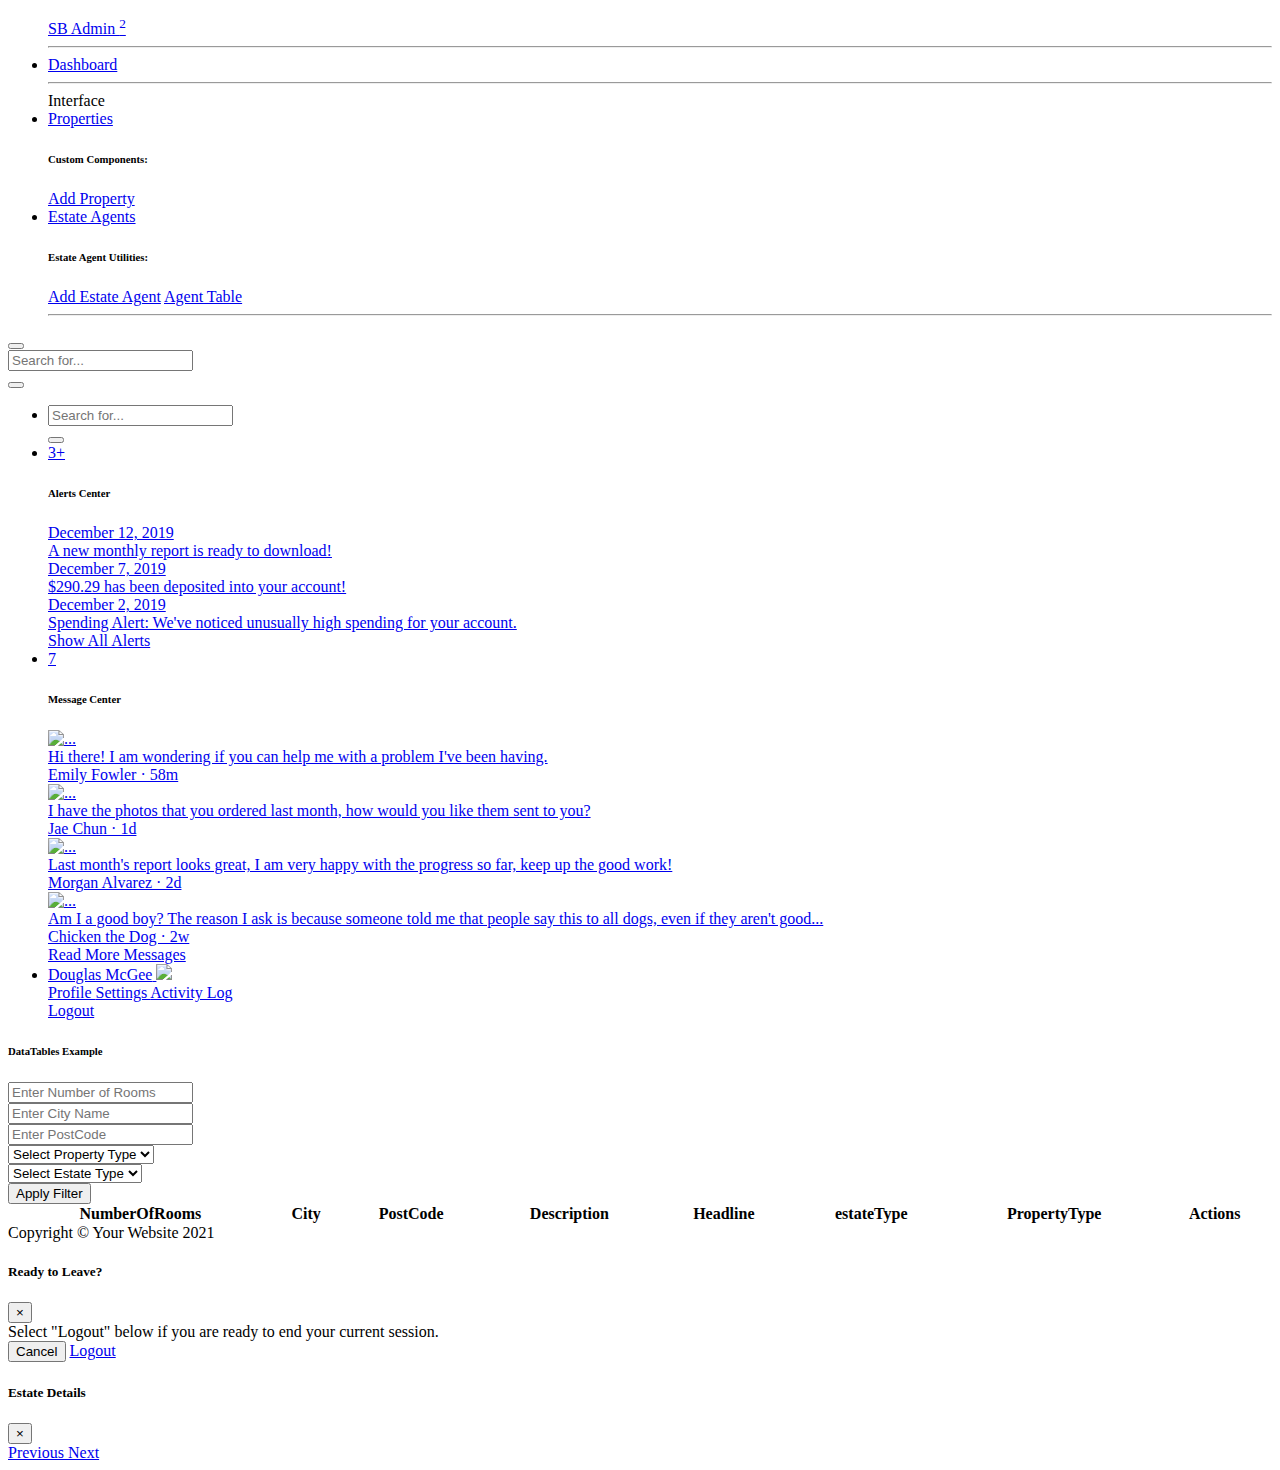
==== commit 591bd423: "carousel add Estate pictures to detail modal" ====
--- a/adminDashboard/index.html
+++ b/adminDashboard/index.html
@@ -345,7 +345,7 @@
                                     <option value="Townhouse">Townhouse</option>
                                     <option value="Shop">Shop</option>
                                     <option value="Garage">Garage</option>
-                                    <!-- Diğer property type seçenekleri buraya eklenebilir -->
+                                    <!-- Other property type options will be added here -->
                                 </select>
                             </div>
                             <div class="col-md-2">
@@ -462,31 +462,33 @@
        
     </script>
     <div class="modal fade" id="detailsModal" tabindex="-1" aria-labelledby="detailsModalLabel" aria-hidden="true">
-    <div class="modal-dialog modal-xl"> <!-- Changed to modal-xl for more space -->
-        <div class="modal-content">
-            <div class="modal-header">
-                <h5 class="modal-title" id="detailsModalLabel">Estate Details</h5>
-                <button type="button" class="close" data-dismiss="modal" aria-label="Close">
-                    <span aria-hidden="true">&times;</span>
-                </button>
-            </div>
-            <div class="modal-body">
-                <div id="carouselEstateDetails" class="carousel slide" data-ride="carousel" data-interval="false"> <!-- data-interval="false" to stop auto-cycling -->
-                    <div class="carousel-inner" id="carouselDetailsInner">
-                        <!-- A single carousel item with all details -->
-                        <div class="carousel-item active">
-                            <table class="table">
-                                <tbody id="detailsTableBody">
-                                    <!-- Details will be dynamically inserted here -->
-                                </tbody>
-                            </table>
+        <div class="modal-dialog modal-xl">
+            <div class="modal-content">
+                <div class="modal-header">
+                    <h5 class="modal-title" id="detailsModalLabel">Estate Details</h5>
+                    <button type="button" class="close" data-dismiss="modal" aria-label="Close">
+                        <span aria-hidden="true">&times;</span>
+                    </button>
+                </div>
+                <div class="modal-body">
+                    <div id="carouselEstateDetails" class="carousel slide" data-ride="carousel">
+                        <div class="carousel-inner" id="carouselDetailsInner">
+                            <!-- Images will be inserted here dynamically -->
                         </div>
+                        <a class="carousel-control-prev" href="#carouselEstateDetails" role="button" data-slide="prev">
+                            <span class="carousel-control-prev-icon" aria-hidden="true"></span>
+                            <span class="sr-only">Previous</span>
+                        </a>
+                        <a class="carousel-control-next" href="#carouselEstateDetails" role="button" data-slide="next">
+                            <span class="carousel-control-next-icon" aria-hidden="true"></span>
+                            <span class="sr-only">Next</span>
+                        </a>
                     </div>
                 </div>
             </div>
         </div>
     </div>
-</div>
+    
 
     
 </body>
@@ -497,7 +499,7 @@
    $(document).ready(function() {
     var access_token = localStorage.getItem('accessToken');
 
-    // Kullanıcı yetkilendirme kontrolü
+    // User authorization control
     $.ajax({
         type: "GET",
         url: "https://localhost:7070/Account/IsAuthorize",
@@ -505,7 +507,7 @@
             "Authorization": `Bearer ${access_token}`
         },
         success: function(response) {
-            // Kullanıcı yetkilendirilmişse, gayrimenkul verilerini al
+            // If user has authorization, get estates then
             getEstates();
         },
         error: function(error) {
@@ -514,7 +516,7 @@
         }
     });
 
-    // Gayrimenkul verilerini al ve tabloyu doldur
+    // get estates datas and fill table
     function getEstates() {
         $.ajax({
             type: "GET",
@@ -523,9 +525,9 @@
                 "Authorization": `Bearer ${access_token}`
             },
             success: function(data) {
-                console.log(data);  // Sunucudan gelen yanıtı konsola loglayarak yapıyı gözlemleyin
+                console.log(data);  // It observes the structure by logging the response from the server to the console
                 var tableBody = $('#displayArea');
-                tableBody.empty(); // Önceki verileri temizle
+                tableBody.empty(); // clear from previous datas
                 data.forEach(function(estate) {
                     var estateTypeText = getEstateTypeText(estate.estateType);
                     var propertyTypeText = getPropertyTypeText(estate.propertyType);
@@ -540,8 +542,8 @@
                         <td>${estateTypeText}</td>
                         <td>${propertyTypeText}</td>
                         
-                        <td><button class="btn btn-danger delete-btn" data-estate-id="${estate.id}">Kaldır</button>
-                            <button class="btn btn-info details-btn" data-estate-id="${estate.id}">Detaylar</button>
+                        <td><button class="btn btn-danger delete-btn" data-estate-id="${estate.id}">Delete</button>
+                            <button class="btn btn-info details-btn" data-estate-id="${estate.id}">Details</button>
                         </td>
                     </tr>`;
                     tableBody.append(row);
@@ -581,9 +583,9 @@
         }
     }
     $(document).on('click', '.details-btn', function() {
-        var estateId = $(this).data('estate-id'); // Butondan gayrimenkul ID'sini al
-
-        // AJAX isteği ile GetAllEstates endpoint'inden tüm verileri al
+        var estateId = $(this).data('estate-id'); // get estate ID by using button
+
+        // Get whole data with the help of AJAX request by using GetAllEstates endpoint
         $.ajax({
             type: "GET",
             url: "https://localhost:7070/GetAllEstates",
@@ -591,9 +593,9 @@
                 "Authorization": `Bearer ${localStorage.getItem('accessToken')}`
             },
             success: function(data) {
-                var estate = data.find(estate => estate.id === estateId); // ID'ye göre gayrimenkulü bul
+                var estate = data.find(estate => estate.id === estateId); // get estate by depending on ID
                 if (estate) {
-                    updateDetailsModal(estate); // Modalı güncelle
+                    updateDetailsModal(estate); // update modal
                 }
             },
             error: function(error) {
@@ -602,7 +604,7 @@
         });
     });
 
-    // Detaylar modalını güncelleyen fonksiyon
+    // Function updating modal details
     function updateDetailsModal(estate) {
     var $detailsTableBody = $('#detailsTableBody').empty();
     var details = [
@@ -615,7 +617,7 @@
         { label: 'Property Type', value: estate.propertyType }
     ];
 
-    // Tablo detaylarını doldur
+    // Fill with table details
     details.forEach(function(detail) {
         var row = `<tr>
             <th scope="row">${detail.label}</th>
@@ -624,22 +626,21 @@
         $detailsTableBody.append(row);
     });
 
-    // Karusel için resimleri ve detayları ekle
+    // Add pictures and details for carousel
     var $carouselInner = $('#carouselDetailsInner').empty();
     if (estate.estatePictures.length > 0) {
         estate.estatePictures.forEach(function(picture, index) {
             var itemClass = index === 0 ? 'carousel-item active' : 'carousel-item';
             var carouselItem = `<div class="${itemClass}">
-                <img src="${picture.url}" class="d-block w-100" alt="Estate Image">
+                <img src="data:image/jpeg;base64,${picture}" alt="Estate Image" class="d-block w-100" />
                 <div class="carousel-caption d-none d-md-block">
-                    <h5>${estate.headline}</h5>
-                    <p>${estate.description}</p>
-                </div>
+                </div>
+                ${details.map(detail => `<p><strong>${detail.label}:</strong> ${detail.value}</p>`).join('')}
             </div>`;
             $carouselInner.append(carouselItem);
         });
     } else {
-        // Resim yoksa varsayılan içerik ve detaylar
+        // If there are no images, display default content
         var defaultItem = `<div class="carousel-item active">
             <p class="d-block w-100 text-center">No images available.</p>
             <div class="carousel-caption d-none d-md-block">
@@ -651,9 +652,10 @@
         $carouselInner.append(defaultItem);
     }
 
-    // Modalı göster
+    // Show modal
     $('#detailsModal').modal('show');
 }
+
     function getEstateTypeText(estateType) {
         switch (estateType) {
             case 0:
@@ -665,7 +667,7 @@
         }
     }
 
-    // propertyType için dönüşüm fonksiyonu
+    // Conversion function for propertyType
     function getPropertyTypeText(propertyType) {
         switch (propertyType) {
             case 0:
@@ -700,7 +702,7 @@
                 var confirmMessage = confirm("Silmek istediginden emin misin");
                 if (confirmMessage) {
                     console.log('Estate deleted successfully');
-                    getEstates(); // Tabloyu güncellemek için gayrimenkul listesini yeniden al
+                    getEstates(); // Reimport property list to update table
                 } else {
                     console.log("do nothing")
                 }
@@ -712,7 +714,7 @@
         });
     }
 
-    // Arama filtresini uygula
+    // apply search filter
     $('#applyFilterBtn').click(function() {
     applyFilters();
     });
